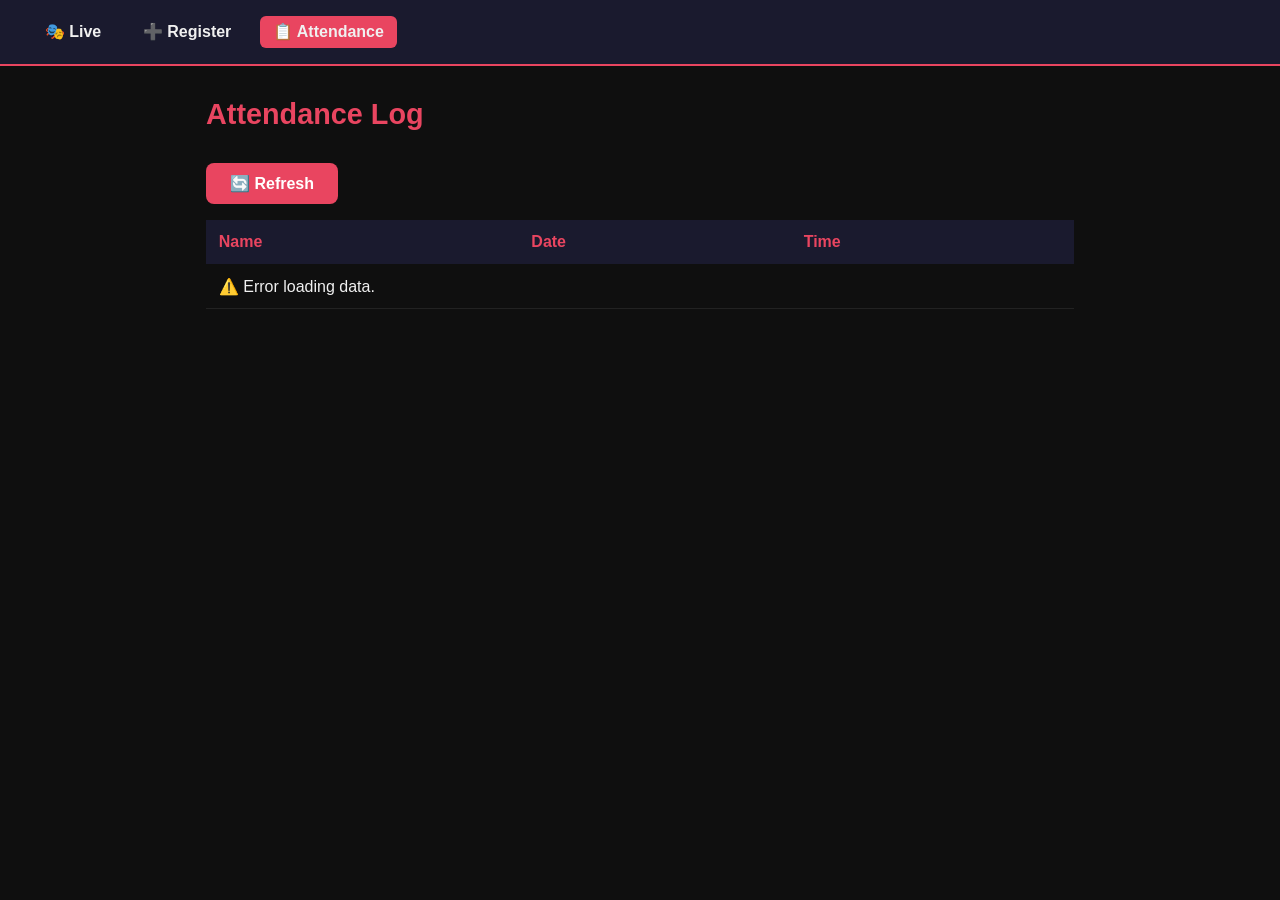
==== static/attendance.html @ 58f6db97 "making it deployable" ====
<!-- static/attendance.html -->
<!DOCTYPE html>
<html lang="en">
<head>
  <meta charset="UTF-8">
  <title>FaceRoll AI — Attendance Log</title>
  <link rel="stylesheet" href="/static/style.css">
</head>
<body>
  <nav>
    <a href="/">🎭 Live</a>
    <a href="/register">➕ Register</a>
    <a href="/attendance" class="active">📋 Attendance</a>
  </nav>

  <div class="container">
    <h1>Attendance Log</h1>
    <button id="refreshBtn">🔄 Refresh</button>
    <table>
      <thead>
        <tr><th>Name</th><th>Date</th><th>Time</th></tr>
      </thead>
      <tbody id="tableBody">
        <tr><td colspan="3">Loading...</td></tr>
      </tbody>
    </table>
  </div>

  <script>
    async function loadAttendance() {
      const tbody = document.getElementById('tableBody');
      tbody.innerHTML = '<tr><td colspan="3">Loading...</td></tr>';
      try {
        const res = await fetch('/api/attendance');
        const data = await res.json();
        if (data.records.length === 0) {
          tbody.innerHTML = '<tr><td colspan="3">No records yet.</td></tr>';
          return;
        }
        tbody.innerHTML = data.records
          .map(r => `<tr><td>${r.Name}</td><td>${r.Date}</td><td>${r.Time}</td></tr>`)
          .join('');
      } catch (e) {
        tbody.innerHTML = '<tr><td colspan="3">⚠️ Error loading data.</td></tr>';
      }
    }

    document.getElementById('refreshBtn').onclick = loadAttendance;
    loadAttendance();
  </script>
</body>
</html>
---- static/style.css ----
/* static/style.css */
* { box-sizing: border-box; margin: 0; padding: 0; }

body {
  font-family: 'Segoe UI', sans-serif;
  background: #0f0f0f;
  color: #f0f0f0;
  min-height: 100vh;
}

nav {
  display: flex;
  gap: 1rem;
  padding: 1rem 2rem;
  background: #1a1a2e;
  border-bottom: 2px solid #e94560;
}

nav a {
  color: #f0f0f0;
  text-decoration: none;
  font-weight: 600;
  padding: 0.4rem 0.8rem;
  border-radius: 6px;
  transition: background 0.2s;
}

nav a:hover, nav a.active { background: #e94560; }

.container {
  max-width: 900px;
  margin: 2rem auto;
  padding: 0 1rem;
}

h1 { font-size: 1.8rem; margin-bottom: 1rem; color: #e94560; }

video, canvas {
  width: 100%;
  border-radius: 12px;
  border: 2px solid #333;
}

.status-box {
  margin-top: 1rem;
  padding: 1rem;
  background: #1a1a2e;
  border-radius: 8px;
  font-size: 1.1rem;
  min-height: 3rem;
  border-left: 4px solid #e94560;
}

.status-live { border-color: #00c896; }
.status-recognized { border-color: #00c896; color: #00c896; }
.status-unknown { border-color: #e94560; color: #e94560; }
.status-not_live { border-color: #f5a623; color: #f5a623; }

button {
  margin-top: 1rem;
  padding: 0.7rem 1.5rem;
  background: #e94560;
  color: white;
  border: none;
  border-radius: 8px;
  cursor: pointer;
  font-size: 1rem;
  font-weight: 600;
  transition: background 0.2s;
}

button:hover { background: #c73652; }
button:disabled { background: #555; cursor: not-allowed; }

input[type="text"] {
  width: 100%;
  padding: 0.7rem;
  margin-bottom: 0.8rem;
  background: #1a1a2e;
  border: 1px solid #444;
  border-radius: 8px;
  color: #f0f0f0;
  font-size: 1rem;
}

.progress {
  display: flex;
  gap: 0.5rem;
  margin: 1rem 0;
}

.dot {
  width: 16px; height: 16px;
  border-radius: 50%;
  background: #333;
  border: 2px solid #555;
}

.dot.done { background: #00c896; border-color: #00c896; }
.dot.active { background: #f5a623; border-color: #f5a623; }

table { width: 100%; border-collapse: collapse; margin-top: 1rem; }
th { background: #1a1a2e; padding: 0.8rem; text-align: left; color: #e94560; }
td { padding: 0.8rem; border-bottom: 1px solid #222; }
tr:hover td { background: #1a1a2e; }
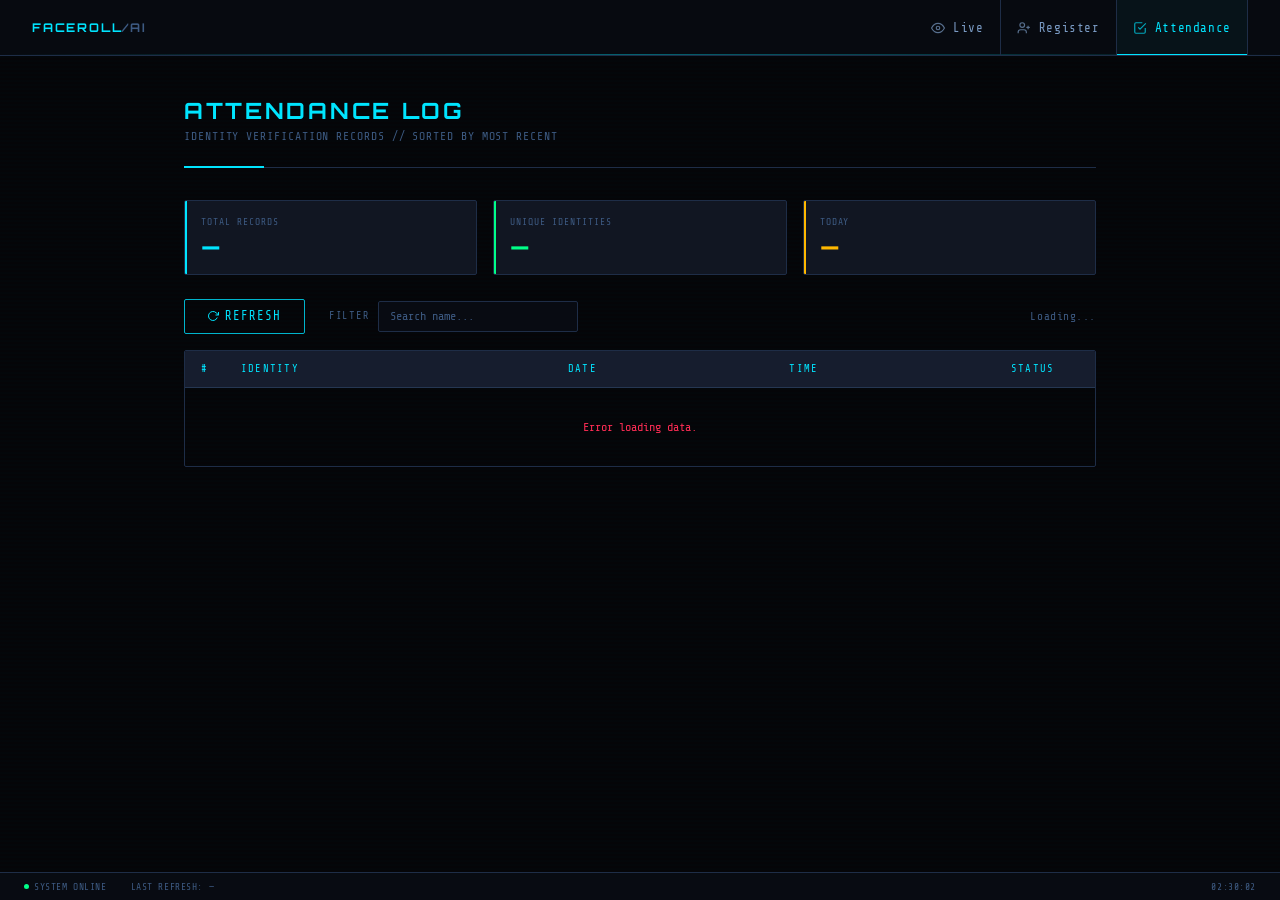
==== commit f7eea501: "added the interface" ====
--- a/static/attendance.html
+++ b/static/attendance.html
@@ -1,51 +1,154 @@
-<!-- static/attendance.html -->
 <!DOCTYPE html>
 <html lang="en">
 <head>
   <meta charset="UTF-8">
+  <meta name="viewport" content="width=device-width, initial-scale=1.0">
   <title>FaceRoll AI — Attendance Log</title>
   <link rel="stylesheet" href="/static/style.css">
 </head>
 <body>
   <nav>
-    <a href="/">🎭 Live</a>
-    <a href="/register">➕ Register</a>
-    <a href="/attendance" class="active">📋 Attendance</a>
+    <a href="/" class="nav-logo">FACEROLL<span>/AI</span></a>
+    <a href="/live">
+      <svg class="nav-icon" viewBox="0 0 24 24" fill="none" stroke="currentColor" stroke-width="2"><circle cx="12" cy="12" r="3"/><path d="M1 12s4-8 11-8 11 8 11 8-4 8-11 8-11-8-11-8z"/></svg>
+      Live
+    </a>
+    <a href="/register">
+      <svg class="nav-icon" viewBox="0 0 24 24" fill="none" stroke="currentColor" stroke-width="2"><path d="M16 21v-2a4 4 0 0 0-4-4H6a4 4 0 0 0-4 4v2"/><circle cx="9" cy="7" r="4"/><line x1="19" y1="8" x2="19" y2="14"/><line x1="22" y1="11" x2="16" y2="11"/></svg>
+      Register
+    </a>
+    <a href="/attendance" class="active">
+      <svg class="nav-icon" viewBox="0 0 24 24" fill="none" stroke="currentColor" stroke-width="2"><path d="M9 11l3 3L22 4"/><path d="M21 12v7a2 2 0 0 1-2 2H5a2 2 0 0 1-2-2V5a2 2 0 0 1 2-2h11"/></svg>
+      Attendance
+    </a>
   </nav>
 
-  <div class="container">
-    <h1>Attendance Log</h1>
-    <button id="refreshBtn">🔄 Refresh</button>
-    <table>
-      <thead>
-        <tr><th>Name</th><th>Date</th><th>Time</th></tr>
-      </thead>
-      <tbody id="tableBody">
-        <tr><td colspan="3">Loading...</td></tr>
-      </tbody>
-    </table>
+  <div class="container" style="padding-bottom: 3.5rem;">
+    <div class="page-header">
+      <h1>Attendance Log</h1>
+      <p>Identity verification records // sorted by most recent</p>
+    </div>
+
+    <div class="stat-row" id="statsRow">
+      <div class="stat-card">
+        <div class="stat-label">Total Records</div>
+        <div class="stat-value" id="statTotal">—</div>
+      </div>
+      <div class="stat-card green">
+        <div class="stat-label">Unique Identities</div>
+        <div class="stat-value" id="statUnique">—</div>
+      </div>
+      <div class="stat-card amber">
+        <div class="stat-label">Today</div>
+        <div class="stat-value" id="statToday">—</div>
+      </div>
+    </div>
+
+    <div class="table-toolbar">
+      <button id="refreshBtn">
+        <svg width="12" height="12" viewBox="0 0 24 24" fill="none" stroke="currentColor" stroke-width="2"><polyline points="23 4 23 10 17 10"/><path d="M20.49 15a9 9 0 1 1-2.12-9.36L23 10"/></svg>
+        Refresh
+      </button>
+
+      <div style="display: flex; align-items: center; gap: 0.5rem; margin-left: 0.5rem;">
+        <label style="font-family: var(--font-mono); font-size: 0.65rem; color: var(--text3); letter-spacing: 0.08em; text-transform: uppercase;">Filter</label>
+        <input type="text" id="filterInput" placeholder="Search name..." style="width: 200px; padding: 0.45rem 0.7rem; font-size: 0.75rem;">
+      </div>
+
+      <span class="record-count" id="recordCount">Loading...</span>
+    </div>
+
+    <div class="table-wrap" id="tableWrap">
+      <table>
+        <thead>
+          <tr>
+            <th style="width: 40px;">#</th>
+            <th>Identity</th>
+            <th>Date</th>
+            <th>Time</th>
+            <th style="width: 100px;">Status</th>
+          </tr>
+        </thead>
+        <tbody id="tableBody">
+          <tr><td colspan="5" style="text-align: center; color: var(--text3); padding: 2rem; font-family: var(--font-mono); font-size: 0.75rem;">
+            <span class="blink">_</span> Loading records...
+          </td></tr>
+        </tbody>
+      </table>
+    </div>
+  </div>
+
+  <div class="sys-bar">
+    <div class="sys-item"><div class="sys-dot"></div>SYSTEM ONLINE</div>
+    <div class="sys-item" id="lastRefresh">LAST REFRESH: —</div>
+    <div class="sys-item sys-time" id="sysTime">--:--:--</div>
   </div>
 
   <script>
+    let allRecords = [];
+
+    function tick() {
+      document.getElementById('sysTime').textContent = new Date().toLocaleTimeString('en-GB', { hour12: false });
+    }
+    tick();
+    setInterval(tick, 1000);
+
+    function renderTable(records) {
+      const tbody = document.getElementById('tableBody');
+      document.getElementById('recordCount').textContent = `${records.length} record${records.length !== 1 ? 's' : ''}`;
+
+      if (records.length === 0) {
+        tbody.innerHTML = `<tr><td colspan="5" style="text-align: center; color: var(--text3); padding: 2rem; font-family: var(--font-mono); font-size: 0.75rem;">No records match filter.</td></tr>`;
+        return;
+      }
+
+      tbody.innerHTML = records.map((r, i) => `
+        <tr>
+          <td style="color: var(--text3); font-family: var(--font-mono); font-size: 0.7rem;">${String(i + 1).padStart(3, '0')}</td>
+          <td class="td-name">${escHtml(r.Name)}</td>
+          <td class="td-date">${escHtml(r.Date)}</td>
+          <td class="td-time">${escHtml(r.Time)}</td>
+          <td><span class="badge badge-green">Verified</span></td>
+        </tr>
+      `).join('');
+    }
+
+    function escHtml(s) {
+      return String(s).replace(/&/g,'&amp;').replace(/</g,'&lt;').replace(/>/g,'&gt;');
+    }
+
     async function loadAttendance() {
       const tbody = document.getElementById('tableBody');
-      tbody.innerHTML = '<tr><td colspan="3">Loading...</td></tr>';
+      tbody.innerHTML = `<tr><td colspan="5" style="text-align: center; color: var(--text3); padding: 2rem; font-family: var(--font-mono); font-size: 0.75rem;"><span class="blink">_</span> Fetching records...</td></tr>`;
+
       try {
         const res = await fetch('/api/attendance');
         const data = await res.json();
-        if (data.records.length === 0) {
-          tbody.innerHTML = '<tr><td colspan="3">No records yet.</td></tr>';
-          return;
-        }
-        tbody.innerHTML = data.records
-          .map(r => `<tr><td>${r.Name}</td><td>${r.Date}</td><td>${r.Time}</td></tr>`)
-          .join('');
+        allRecords = data.records || [];
+
+        // Stats
+        document.getElementById('statTotal').textContent = allRecords.length;
+        const unique = new Set(allRecords.map(r => r.Name)).size;
+        document.getElementById('statUnique').textContent = unique;
+        const today = new Date().toLocaleDateString('en-GB');
+        const todayCount = allRecords.filter(r => r.Date === today).length;
+        document.getElementById('statToday').textContent = todayCount;
+
+        renderTable(allRecords);
+        document.getElementById('lastRefresh').textContent = `LAST REFRESH: ${new Date().toLocaleTimeString('en-GB', { hour12: false })}`;
       } catch (e) {
-        tbody.innerHTML = '<tr><td colspan="3">⚠️ Error loading data.</td></tr>';
+        tbody.innerHTML = `<tr><td colspan="5" style="text-align: center; color: var(--red); padding: 2rem; font-family: var(--font-mono); font-size: 0.75rem;">Error loading data.</td></tr>`;
       }
     }
 
     document.getElementById('refreshBtn').onclick = loadAttendance;
+
+    document.getElementById('filterInput').addEventListener('input', function() {
+      const q = this.value.trim().toLowerCase();
+      const filtered = q ? allRecords.filter(r => r.Name.toLowerCase().includes(q)) : allRecords;
+      renderTable(filtered);
+    });
+
     loadAttendance();
   </script>
 </body>
--- a/static/style.css
+++ b/static/style.css
@@ -1,105 +1,758 @@
-/* static/style.css */
-* { box-sizing: border-box; margin: 0; padding: 0; }
+@import url('https://fonts.googleapis.com/css2?family=Share+Tech+Mono&family=Orbitron:wght@400;600;700;900&family=Exo+2:wght@300;400;600&display=swap');
+
+:root {
+  --void: #050508;
+  --deep: #080b12;
+  --surface: #0d1117;
+  --panel: #111622;
+  --panel2: #161d2e;
+  --border: #1e2d47;
+  --border2: #253752;
+  --cyan: #00e5ff;
+  --cyan2: #00b4cc;
+  --cyan-dim: rgba(0,229,255,0.12);
+  --cyan-glow: rgba(0,229,255,0.04);
+  --red: #ff2d55;
+  --red2: #cc2244;
+  --red-dim: rgba(255,45,85,0.12);
+  --green: #00ff88;
+  --green2: #00cc6a;
+  --green-dim: rgba(0,255,136,0.10);
+  --amber: #ffb800;
+  --amber-dim: rgba(255,184,0,0.12);
+  --text: #c8d8f0;
+  --text2: #7a9bc4;
+  --text3: #3d5a82;
+  --font-display: 'Orbitron', monospace;
+  --font-mono: 'Share Tech Mono', monospace;
+  --font-body: 'Exo 2', sans-serif;
+}
+
+*, *::before, *::after { box-sizing: border-box; margin: 0; padding: 0; }
+
+html { scroll-behavior: smooth; }
 
 body {
-  font-family: 'Segoe UI', sans-serif;
-  background: #0f0f0f;
-  color: #f0f0f0;
+  font-family: var(--font-body);
+  background: var(--void);
+  color: var(--text);
   min-height: 100vh;
-}
-
+  overflow-x: hidden;
+}
+
+body::before {
+  content: '';
+  position: fixed;
+  inset: 0;
+  background:
+    repeating-linear-gradient(0deg, transparent, transparent 2px, rgba(0,229,255,0.012) 2px, rgba(0,229,255,0.012) 4px);
+  pointer-events: none;
+  z-index: 0;
+}
+
+/* ── NAV ── */
 nav {
-  display: flex;
-  gap: 1rem;
-  padding: 1rem 2rem;
-  background: #1a1a2e;
-  border-bottom: 2px solid #e94560;
-}
-
-nav a {
-  color: #f0f0f0;
+  position: sticky;
+  top: 0;
+  z-index: 100;
+  display: flex;
+  align-items: center;
+  gap: 0;
+  padding: 0 2rem;
+  background: rgba(8,11,18,0.92);
+  backdrop-filter: blur(12px);
+  border-bottom: 1px solid var(--border);
+  height: 56px;
+  overflow: hidden;
+}
+
+nav::before {
+  content: '';
+  position: absolute;
+  bottom: 0; left: 0; right: 0;
+  height: 1px;
+  background: linear-gradient(90deg, transparent, var(--cyan), transparent);
+  opacity: 0.4;
+}
+
+.nav-logo {
+  font-family: var(--font-display);
+  font-size: 0.75rem;
+  font-weight: 700;
+  color: var(--cyan);
+  letter-spacing: 0.15em;
+  text-transform: uppercase;
+  margin-right: auto;
   text-decoration: none;
-  font-weight: 600;
-  padding: 0.4rem 0.8rem;
-  border-radius: 6px;
-  transition: background 0.2s;
-}
-
-nav a:hover, nav a.active { background: #e94560; }
-
+}
+
+.nav-logo span { color: var(--text3); }
+
+nav a:not(.nav-logo) {
+  display: flex;
+  align-items: center;
+  gap: 8px;
+  color: var(--text2);
+  text-decoration: none;
+  font-family: var(--font-mono);
+  font-size: 0.78rem;
+  letter-spacing: 0.05em;
+  padding: 0 1rem;
+  height: 56px;
+  border-right: 1px solid var(--border);
+  transition: all 0.2s;
+  position: relative;
+}
+
+nav a:not(.nav-logo):first-of-type { border-left: 1px solid var(--border); }
+
+nav a:not(.nav-logo):hover { color: var(--cyan); background: var(--cyan-dim); }
+
+nav a:not(.nav-logo).active {
+  color: var(--cyan);
+  background: var(--cyan-glow);
+}
+
+nav a:not(.nav-logo).active::after {
+  content: '';
+  position: absolute;
+  bottom: 0; left: 0; right: 0;
+  height: 2px;
+  background: var(--cyan);
+}
+
+.nav-icon {
+  width: 14px; height: 14px;
+  opacity: 0.7;
+}
+
+/* ── LAYOUT ── */
 .container {
-  max-width: 900px;
-  margin: 2rem auto;
-  padding: 0 1rem;
-}
-
-h1 { font-size: 1.8rem; margin-bottom: 1rem; color: #e94560; }
-
-video, canvas {
+  max-width: 960px;
+  margin: 0 auto;
+  padding: 2.5rem 1.5rem;
+  position: relative;
+  z-index: 1;
+}
+
+/* ── PAGE HEADER ── */
+.page-header {
+  margin-bottom: 2rem;
+  padding-bottom: 1.5rem;
+  border-bottom: 1px solid var(--border);
+  position: relative;
+}
+
+.page-header::after {
+  content: '';
+  position: absolute;
+  bottom: -1px; left: 0;
+  width: 80px; height: 2px;
+  background: var(--cyan);
+}
+
+.page-header h1 {
+  font-family: var(--font-display);
+  font-size: 1.4rem;
+  font-weight: 700;
+  color: var(--cyan);
+  letter-spacing: 0.12em;
+  text-transform: uppercase;
+}
+
+.page-header p {
+  font-family: var(--font-mono);
+  font-size: 0.72rem;
+  color: var(--text3);
+  margin-top: 0.4rem;
+  letter-spacing: 0.08em;
+  text-transform: uppercase;
+}
+
+/* ── PANEL ── */
+.panel {
+  background: var(--panel);
+  border: 1px solid var(--border);
+  border-radius: 2px;
+  position: relative;
+  overflow: hidden;
+}
+
+.panel::before {
+  content: '';
+  position: absolute;
+  top: 0; left: 0; right: 0;
+  height: 1px;
+  background: linear-gradient(90deg, var(--cyan), transparent 60%);
+  opacity: 0.5;
+}
+
+.panel-label {
+  font-family: var(--font-mono);
+  font-size: 0.65rem;
+  color: var(--text3);
+  letter-spacing: 0.1em;
+  text-transform: uppercase;
+  padding: 0.6rem 1rem 0;
+}
+
+/* ── VIDEO ── */
+.video-wrap {
+  position: relative;
+  border-radius: 2px;
+  overflow: hidden;
+  background: #000;
+  border: 1px solid var(--border);
+}
+
+.video-wrap::after {
+  content: '';
+  position: absolute;
+  inset: 0;
+  background: repeating-linear-gradient(0deg, transparent, transparent 3px, rgba(0,229,255,0.025) 3px, rgba(0,229,255,0.025) 4px);
+  pointer-events: none;
+}
+
+.video-corner {
+  position: absolute;
+  width: 16px; height: 16px;
+  z-index: 2;
+}
+.video-corner.tl { top: 8px; left: 8px; border-top: 2px solid var(--cyan); border-left: 2px solid var(--cyan); }
+.video-corner.tr { top: 8px; right: 8px; border-top: 2px solid var(--cyan); border-right: 2px solid var(--cyan); }
+.video-corner.bl { bottom: 8px; left: 8px; border-bottom: 2px solid var(--cyan); border-left: 2px solid var(--cyan); }
+.video-corner.br { bottom: 8px; right: 8px; border-bottom: 2px solid var(--cyan); border-right: 2px solid var(--cyan); }
+
+video {
+  display: block;
   width: 100%;
-  border-radius: 12px;
-  border: 2px solid #333;
-}
-
+  border-radius: 2px;
+}
+
+/* ── STATUS BOX ── */
 .status-box {
   margin-top: 1rem;
-  padding: 1rem;
-  background: #1a1a2e;
-  border-radius: 8px;
-  font-size: 1.1rem;
+  padding: 0.9rem 1.1rem;
+  background: var(--panel2);
+  border: 1px solid var(--border);
+  border-left: 3px solid var(--border2);
+  border-radius: 2px;
+  font-family: var(--font-mono);
+  font-size: 0.82rem;
+  color: var(--text2);
   min-height: 3rem;
-  border-left: 4px solid #e94560;
-}
-
-.status-live { border-color: #00c896; }
-.status-recognized { border-color: #00c896; color: #00c896; }
-.status-unknown { border-color: #e94560; color: #e94560; }
-.status-not_live { border-color: #f5a623; color: #f5a623; }
+  display: flex;
+  align-items: center;
+  gap: 0.6rem;
+  transition: border-color 0.3s, color 0.3s;
+}
+
+.status-box::before {
+  content: '▶';
+  font-size: 0.6rem;
+  opacity: 0.5;
+}
+
+.status-box.status-recognized,
+.status-box.status-live {
+  border-left-color: var(--green);
+  color: var(--green);
+  background: rgba(0,255,136,0.04);
+}
+
+.status-box.status-unknown {
+  border-left-color: var(--red);
+  color: var(--red);
+  background: var(--red-dim);
+}
+
+.status-box.status-not_live {
+  border-left-color: var(--amber);
+  color: var(--amber);
+  background: var(--amber-dim);
+}
+
+/* ── BUTTONS ── */
+.btn-group {
+  display: flex;
+  gap: 0.75rem;
+  margin-top: 1rem;
+  flex-wrap: wrap;
+}
 
 button {
-  margin-top: 1rem;
-  padding: 0.7rem 1.5rem;
-  background: #e94560;
-  color: white;
-  border: none;
-  border-radius: 8px;
+  display: inline-flex;
+  align-items: center;
+  gap: 6px;
+  padding: 0.6rem 1.4rem;
+  background: transparent;
+  color: var(--cyan);
+  border: 1px solid var(--cyan2);
+  border-radius: 2px;
   cursor: pointer;
-  font-size: 1rem;
-  font-weight: 600;
-  transition: background 0.2s;
-}
-
-button:hover { background: #c73652; }
-button:disabled { background: #555; cursor: not-allowed; }
+  font-family: var(--font-mono);
+  font-size: 0.78rem;
+  font-weight: 400;
+  letter-spacing: 0.08em;
+  text-transform: uppercase;
+  transition: all 0.18s;
+  position: relative;
+  overflow: hidden;
+}
+
+button::before {
+  content: '';
+  position: absolute;
+  inset: 0;
+  background: var(--cyan);
+  opacity: 0;
+  transition: opacity 0.18s;
+}
+
+button:hover::before { opacity: 0.08; }
+button:hover { border-color: var(--cyan); }
+button:active { transform: scale(0.98); }
+
+button.btn-primary {
+  background: rgba(0,229,255,0.08);
+  border-color: var(--cyan);
+}
+
+button.btn-danger {
+  color: var(--red);
+  border-color: var(--red2);
+}
+button.btn-danger::before { background: var(--red); }
+
+button.btn-success {
+  color: var(--green);
+  border-color: var(--green2);
+}
+button.btn-success::before { background: var(--green); }
+
+button:disabled {
+  color: var(--text3);
+  border-color: var(--border);
+  cursor: not-allowed;
+}
+button:disabled::before { display: none; }
+
+/* ── INPUTS ── */
+.field-group { margin-bottom: 1rem; }
+
+.field-label {
+  display: block;
+  font-family: var(--font-mono);
+  font-size: 0.65rem;
+  color: var(--text3);
+  letter-spacing: 0.1em;
+  text-transform: uppercase;
+  margin-bottom: 0.35rem;
+}
 
 input[type="text"] {
   width: 100%;
-  padding: 0.7rem;
-  margin-bottom: 0.8rem;
-  background: #1a1a2e;
-  border: 1px solid #444;
-  border-radius: 8px;
-  color: #f0f0f0;
+  padding: 0.65rem 0.9rem;
+  background: var(--deep);
+  border: 1px solid var(--border);
+  border-radius: 2px;
+  color: var(--text);
+  font-family: var(--font-mono);
+  font-size: 0.88rem;
+  transition: border-color 0.2s;
+  outline: none;
+}
+
+input[type="text"]:focus {
+  border-color: var(--cyan2);
+  background: var(--surface);
+}
+
+input[type="text"]::placeholder { color: var(--text3); }
+
+/* ── PROGRESS DOTS ── */
+.progress {
+  display: flex;
+  gap: 0.5rem;
+  align-items: center;
+  margin: 1.2rem 0;
+}
+
+.progress-label {
+  font-family: var(--font-mono);
+  font-size: 0.65rem;
+  color: var(--text3);
+  letter-spacing: 0.08em;
+  text-transform: uppercase;
+  margin-right: 0.5rem;
+}
+
+.dot {
+  width: 28px; height: 6px;
+  background: var(--border);
+  border-radius: 1px;
+  transition: all 0.3s;
+}
+
+.dot.done { background: var(--cyan2); }
+.dot.active { background: var(--amber); animation: pulse-dot 1s ease-in-out infinite; }
+
+@keyframes pulse-dot {
+  0%, 100% { opacity: 1; }
+  50% { opacity: 0.4; }
+}
+
+/* ── TABLE ── */
+.table-wrap {
+  overflow-x: auto;
+  border: 1px solid var(--border);
+  border-radius: 2px;
+}
+
+table {
+  width: 100%;
+  border-collapse: collapse;
+}
+
+thead tr {
+  background: var(--panel2);
+  border-bottom: 1px solid var(--border2);
+}
+
+th {
+  padding: 0.75rem 1rem;
+  text-align: left;
+  font-family: var(--font-mono);
+  font-size: 0.65rem;
+  color: var(--cyan);
+  letter-spacing: 0.12em;
+  text-transform: uppercase;
+  font-weight: 400;
+}
+
+td {
+  padding: 0.7rem 1rem;
+  border-bottom: 1px solid var(--border);
+  font-family: var(--font-mono);
+  font-size: 0.82rem;
+  color: var(--text2);
+  transition: background 0.15s;
+}
+
+tbody tr:last-child td { border-bottom: none; }
+tbody tr:hover td { background: var(--cyan-dim); color: var(--text); }
+
+.td-name { color: var(--text); font-weight: 400; }
+.td-date { color: var(--text3); }
+.td-time { color: var(--cyan2); }
+
+/* ── TABLE TOOLBAR ── */
+.table-toolbar {
+  display: flex;
+  align-items: center;
+  gap: 1rem;
+  margin-bottom: 1rem;
+  flex-wrap: wrap;
+}
+
+.record-count {
+  font-family: var(--font-mono);
+  font-size: 0.7rem;
+  color: var(--text3);
+  margin-left: auto;
+  letter-spacing: 0.05em;
+}
+
+/* ── GRID ── */
+.grid-2 {
+  display: grid;
+  grid-template-columns: 1fr 1fr;
+  gap: 1.5rem;
+}
+
+@media (max-width: 680px) {
+  .grid-2 { grid-template-columns: 1fr; }
+}
+
+/* ── STAT CARDS ── */
+.stat-row {
+  display: grid;
+  grid-template-columns: repeat(auto-fit, minmax(140px, 1fr));
+  gap: 1rem;
+  margin-bottom: 1.5rem;
+}
+
+.stat-card {
+  background: var(--panel);
+  border: 1px solid var(--border);
+  border-radius: 2px;
+  padding: 1rem;
+  position: relative;
+  overflow: hidden;
+}
+
+.stat-card::before {
+  content: '';
+  position: absolute;
+  top: 0; left: 0;
+  width: 2px; height: 100%;
+  background: var(--cyan);
+}
+
+.stat-label {
+  font-family: var(--font-mono);
+  font-size: 0.6rem;
+  color: var(--text3);
+  text-transform: uppercase;
+  letter-spacing: 0.1em;
+  margin-bottom: 0.4rem;
+}
+
+.stat-value {
+  font-family: var(--font-display);
+  font-size: 1.5rem;
+  font-weight: 700;
+  color: var(--cyan);
+  letter-spacing: 0.05em;
+  line-height: 1;
+}
+
+.stat-card.red::before { background: var(--red); }
+.stat-card.red .stat-value { color: var(--red); }
+.stat-card.green::before { background: var(--green); }
+.stat-card.green .stat-value { color: var(--green); }
+.stat-card.amber::before { background: var(--amber); }
+.stat-card.amber .stat-value { color: var(--amber); }
+
+/* ── SCAN LINE OVERLAY ── */
+.scan-overlay {
+  position: absolute;
+  inset: 0;
+  pointer-events: none;
+  z-index: 1;
+  overflow: hidden;
+}
+
+.scan-overlay::after {
+  content: '';
+  position: absolute;
+  left: 0; right: 0;
+  height: 2px;
+  background: linear-gradient(90deg, transparent, var(--cyan), transparent);
+  opacity: 0;
+  animation: scan-line 3s ease-in-out infinite;
+}
+
+@keyframes scan-line {
+  0% { top: 0; opacity: 0; }
+  10% { opacity: 0.4; }
+  90% { opacity: 0.4; }
+  100% { top: 100%; opacity: 0; }
+}
+
+/* ── BADGE ── */
+.badge {
+  display: inline-flex;
+  align-items: center;
+  gap: 4px;
+  padding: 0.2rem 0.55rem;
+  border-radius: 1px;
+  font-family: var(--font-mono);
+  font-size: 0.62rem;
+  letter-spacing: 0.1em;
+  text-transform: uppercase;
+}
+
+.badge-cyan { background: var(--cyan-dim); color: var(--cyan); border: 1px solid rgba(0,229,255,0.2); }
+.badge-green { background: var(--green-dim); color: var(--green); border: 1px solid rgba(0,255,136,0.2); }
+.badge-red { background: var(--red-dim); color: var(--red); border: 1px solid rgba(255,45,85,0.2); }
+.badge-amber { background: var(--amber-dim); color: var(--amber); border: 1px solid rgba(255,184,0,0.2); }
+
+/* ── DIVIDER ── */
+.divider {
+  height: 1px;
+  background: var(--border);
+  margin: 1.5rem 0;
+  position: relative;
+}
+
+.divider::before {
+  content: '';
+  position: absolute;
+  left: 0; top: 0;
+  width: 40px; height: 1px;
+  background: var(--cyan);
+}
+
+/* ── LOADING ── */
+@keyframes blink {
+  0%, 100% { opacity: 1; }
+  50% { opacity: 0; }
+}
+
+.blink { animation: blink 1s step-end infinite; }
+
+/* ── LANDING PAGE ── */
+.hero {
+  min-height: calc(100vh - 56px);
+  display: flex;
+  flex-direction: column;
+  justify-content: center;
+  padding: 3rem 1.5rem;
+  max-width: 960px;
+  margin: 0 auto;
+  position: relative;
+  z-index: 1;
+}
+
+.hero-eyebrow {
+  font-family: var(--font-mono);
+  font-size: 0.7rem;
+  color: var(--cyan);
+  letter-spacing: 0.2em;
+  text-transform: uppercase;
+  margin-bottom: 1.5rem;
+  display: flex;
+  align-items: center;
+  gap: 0.75rem;
+}
+
+.hero-eyebrow::before {
+  content: '';
+  display: inline-block;
+  width: 24px; height: 1px;
+  background: var(--cyan);
+}
+
+.hero-title {
+  font-family: var(--font-display);
+  font-size: clamp(2.5rem, 6vw, 4.5rem);
+  font-weight: 900;
+  line-height: 1;
+  letter-spacing: -0.01em;
+  margin-bottom: 1.5rem;
+}
+
+.hero-title .line1 { color: var(--text); display: block; }
+.hero-title .line2 { color: var(--cyan); display: block; }
+.hero-title .line3 { color: var(--text3); display: block; font-size: 0.6em; font-weight: 400; letter-spacing: 0.15em; margin-top: 0.3em; }
+
+.hero-desc {
+  font-family: var(--font-body);
   font-size: 1rem;
-}
-
-.progress {
-  display: flex;
-  gap: 0.5rem;
-  margin: 1rem 0;
-}
-
-.dot {
-  width: 16px; height: 16px;
+  color: var(--text2);
+  max-width: 480px;
+  line-height: 1.7;
+  margin-bottom: 2.5rem;
+  font-weight: 300;
+}
+
+.hero-cta {
+  display: flex;
+  gap: 1rem;
+  flex-wrap: wrap;
+}
+
+.btn-cta {
+  padding: 0.85rem 2rem !important;
+  font-size: 0.8rem !important;
+}
+
+.features-grid {
+  display: grid;
+  grid-template-columns: repeat(auto-fit, minmax(200px, 1fr));
+  gap: 1px;
+  margin-top: 4rem;
+  background: var(--border);
+  border: 1px solid var(--border);
+}
+
+.feature-card {
+  background: var(--panel);
+  padding: 1.5rem;
+  transition: background 0.2s;
+}
+
+.feature-card:hover { background: var(--panel2); }
+
+.feature-icon {
+  width: 32px; height: 32px;
+  margin-bottom: 1rem;
+  color: var(--cyan);
+}
+
+.feature-title {
+  font-family: var(--font-display);
+  font-size: 0.75rem;
+  font-weight: 600;
+  color: var(--text);
+  letter-spacing: 0.1em;
+  text-transform: uppercase;
+  margin-bottom: 0.5rem;
+}
+
+.feature-desc {
+  font-size: 0.82rem;
+  color: var(--text3);
+  line-height: 1.6;
+}
+
+/* ── REGISTER LAYOUT ── */
+.register-grid {
+  display: grid;
+  grid-template-columns: 1fr 1.2fr;
+  gap: 1.5rem;
+  align-items: start;
+}
+
+@media (max-width: 700px) {
+  .register-grid { grid-template-columns: 1fr; }
+}
+
+.step-indicator {
+  margin-bottom: 1.2rem;
+}
+
+.step-text {
+  font-family: var(--font-mono);
+  font-size: 0.72rem;
+  color: var(--text2);
+  margin-bottom: 0.6rem;
+}
+
+.step-text span { color: var(--amber); }
+
+/* ── FOOTER BAR ── */
+.sys-bar {
+  position: fixed;
+  bottom: 0; left: 0; right: 0;
+  height: 28px;
+  background: var(--deep);
+  border-top: 1px solid var(--border);
+  display: flex;
+  align-items: center;
+  padding: 0 1.5rem;
+  gap: 1.5rem;
+  z-index: 50;
+}
+
+.sys-item {
+  font-family: var(--font-mono);
+  font-size: 0.6rem;
+  color: var(--text3);
+  letter-spacing: 0.06em;
+  display: flex;
+  align-items: center;
+  gap: 5px;
+}
+
+.sys-dot {
+  width: 5px; height: 5px;
   border-radius: 50%;
-  background: #333;
-  border: 2px solid #555;
-}
-
-.dot.done { background: #00c896; border-color: #00c896; }
-.dot.active { background: #f5a623; border-color: #f5a623; }
-
-table { width: 100%; border-collapse: collapse; margin-top: 1rem; }
-th { background: #1a1a2e; padding: 0.8rem; text-align: left; color: #e94560; }
-td { padding: 0.8rem; border-bottom: 1px solid #222; }
-tr:hover td { background: #1a1a2e; }+  background: var(--green);
+  animation: blink 2.5s ease-in-out infinite;
+}
+
+.sys-dot.offline { background: var(--red); animation: none; }
+
+.sys-time { margin-left: auto; }
